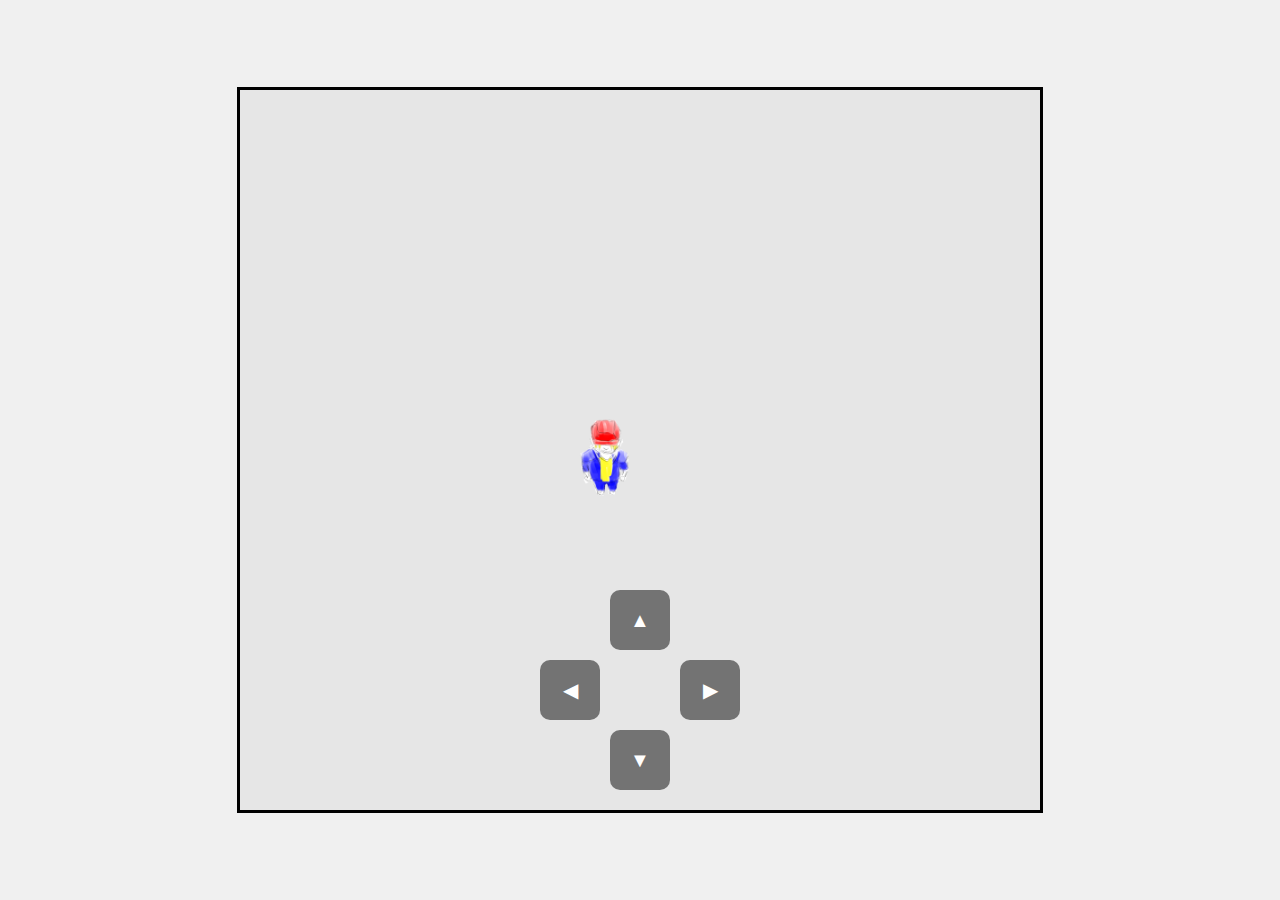
==== index.html @ 61626197 "Add files via upload" ====
<!DOCTYPE html>
<html lang="fr">

<head>
  <meta charset="UTF-8">
  <meta name="viewport" content="width=device-width, initial-scale=1.0">
  <title>Jeu Responsive</title>
  <style>
    body {
      margin: 0;
      padding: 0;
      display: flex;
      justify-content: center;
      align-items: center;
      height: 100vh;
      background-color: #f0f0f0;
      overflow: hidden;
      font-family: Arial, sans-serif;
    }

    #game-container {
      position: relative;
      width: 80vw;
      height: 80vh;
      max-width: 800px;
      max-height: 800px;
      border: 3px solid #000;
      background-color: #e6e6e6;
      overflow: hidden;
    }

    #character {
      position: absolute;
      width: 10%;
      height: 10%;
      background-size: contain;
      background-repeat: no-repeat;
      transition: all 0.1s ease;
    }

    #controls {
      position: absolute;
      bottom: 20px;
      left: 50%;
      transform: translateX(-50%);
      display: grid;
      grid-template-areas:
        ". up ."
        "left . right"
        ". down .";
      gap: 10px;
      z-index: 10;
    }

    .control-btn {
      width: 60px;
      height: 60px;
      background-color: rgba(0, 0, 0, 0.5);
      border: none;
      color: white;
      font-size: 20px;
      cursor: pointer;
      border-radius: 10px;
      outline: none;
      display: flex;
      justify-content: center;
      align-items: center;
      transition: background-color 0.2s;
    }

    .control-btn:active {
      background-color: rgba(0, 0, 0, 0.7);
    }

    #btn-up {
      grid-area: up;
    }

    #btn-down {
      grid-area: down;
    }

    #btn-left {
      grid-area: left;
    }

    #btn-right {
      grid-area: right;
    }
  </style>
</head>

<body>
  <div id="game-container">
    <div id="character"></div>

    <div id="controls">
      <button id="btn-up" class="control-btn">▲</button>
      <button id="btn-down" class="control-btn">▼</button>
      <button id="btn-left" class="control-btn">◀</button>
      <button id="btn-right" class="control-btn">▶</button>
    </div>
  </div>

  <script>
    // Récupérer les éléments
    const character = document.getElementById("character");
    const container = document.getElementById("game-container");

    // Boutons de contrôle
    const btnUp = document.getElementById("btn-up");
    const btnDown = document.getElementById("btn-down");
    const btnLeft = document.getElementById("btn-left");
    const btnRight = document.getElementById("btn-right");

    // Configuration du jeu
    const MOVE_SPEED = 1;
    const CHARACTER_SIZE = 20;

    
    const images = {
      default: "images/default.png",
      up: ["images/up1.png", "images/up2.png"],
      down: ["images/down1.png", "images/down2.png"],
      left: ["images/left1.png", "images/left_neutre.png"],
      right: ["images/right1.png", "images/right_neutre.png"]
    };

    // État du personnage
    let state = {
      positionX: 50,
      positionY: 50,
      animationStep: 0,
      isMoving: false,
      currentDirection: "down"
    };

    // Mettre à jour la position du personnage
    function updateCharacterPosition() {
      const containerWidth = container.offsetWidth;
      const containerHeight = container.offsetHeight;

      character.style.width = `${CHARACTER_SIZE}%`;
      character.style.height = `${CHARACTER_SIZE}%`;
      character.style.top = `${state.positionY - CHARACTER_SIZE / 2}%`;
      character.style.left = `${state.positionX - CHARACTER_SIZE / 2}%`;
    }

    // Animer le personnage
    function animateCharacter(direction) {
      state.animationStep = (state.animationStep + 1) % 2;
      state.currentDirection = direction;
      character.style.backgroundImage = `url('${images[direction][state.animationStep]}')`;
    }

    // Déplacer le personnage
    function moveCharacter(direction) {
      if (state.isMoving) return;

      state.isMoving = true;
      let moved = false;

      switch (direction) {
        case "up":
          if (state.positionY - MOVE_SPEED >= 0) {
            state.positionY -= MOVE_SPEED;
            moved = true;
          }
          break;
        case "down":
          if (state.positionY + MOVE_SPEED <= 100) {
            state.positionY += MOVE_SPEED;
            moved = true;
          }
          break;
        case "left":
          if (state.positionX - MOVE_SPEED >= 0) {
            state.positionX -= MOVE_SPEED;
            moved = true;
          }
          break;
        case "right":
          if (state.positionX + MOVE_SPEED <= 100) {
            state.positionX += MOVE_SPEED;
            moved = true;
          }
          break;
      }

      if (moved) {
        animateCharacter(direction);
        updateCharacterPosition();

        setTimeout(() => {
          state.isMoving = false;
        }, 100);
      }
    }

    // Gestion des touches du clavier
    document.addEventListener("keydown", (event) => {
      switch (event.key) {
        case "ArrowUp": moveCharacter("up"); break;
        case "ArrowDown": moveCharacter("down"); break;
        case "ArrowLeft": moveCharacter("left"); break;
        case "ArrowRight": moveCharacter("right"); break;
      }
    });

    // Gestion des boutons
    btnUp.addEventListener("mousedown", () => moveCharacter("up"));
    btnDown.addEventListener("mousedown", () => moveCharacter("down"));
    btnLeft.addEventListener("mousedown", () => moveCharacter("left"));
    btnRight.addEventListener("mousedown", () => moveCharacter("right"));









    // Initialisation
    function initCharacter() {
      // Définir l'image par défaut
      character.style.backgroundImage = `url('${images.default}')`;
      updateCharacterPosition();
    }

    // Initialiser le personnage
    initCharacter();
    window.addEventListener("resize", updateCharacterPosition);
  </script>
</body>

</html>
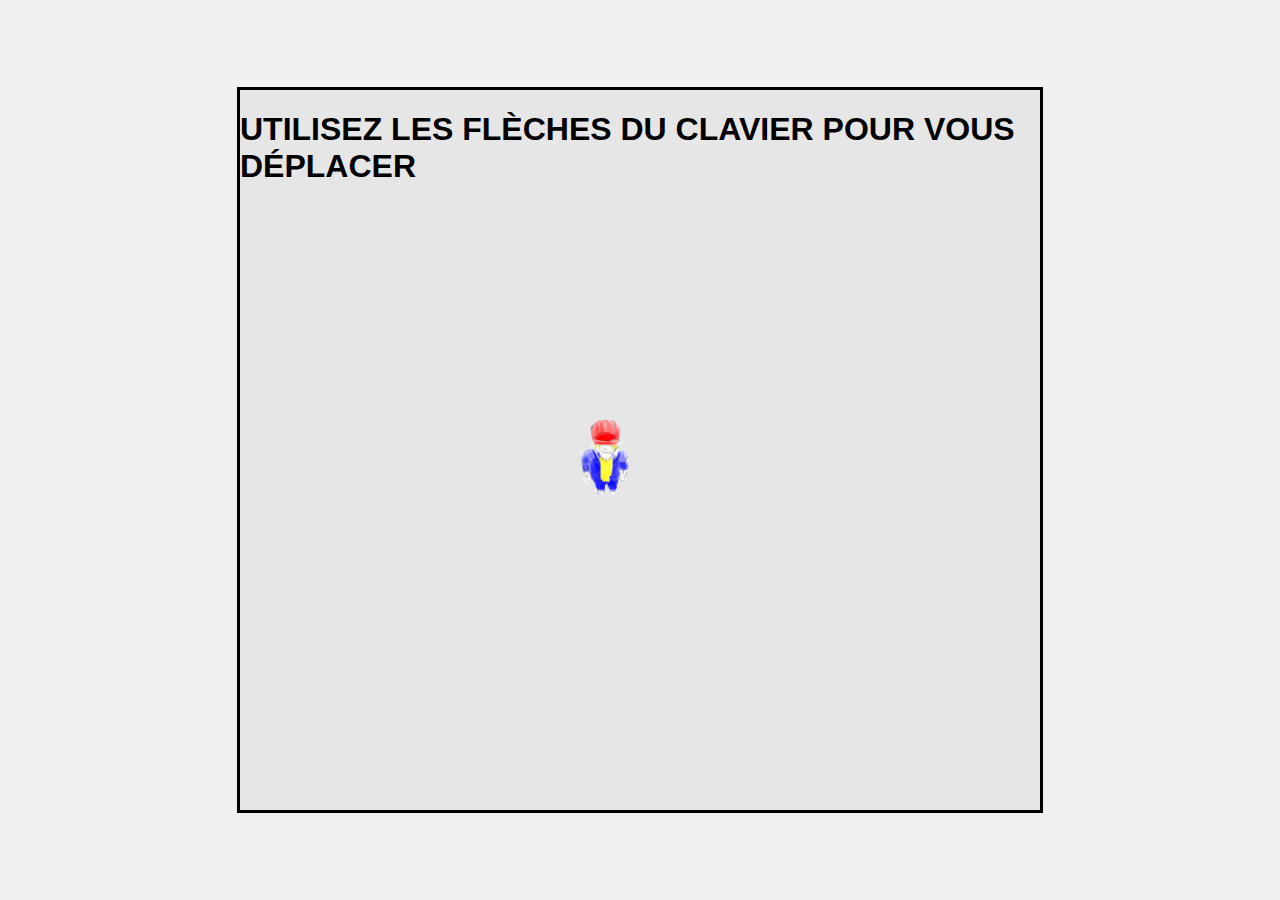
==== commit b0d02979: "Add files via upload" ====
--- a/index.html
+++ b/index.html
@@ -91,15 +91,10 @@
 </head>
 
 <body>
+  
   <div id="game-container">
+    <h1>UTILISEZ LES FLÈCHES DU CLAVIER POUR VOUS DÉPLACER</h1>
     <div id="character"></div>
-
-    <div id="controls">
-      <button id="btn-up" class="control-btn">▲</button>
-      <button id="btn-down" class="control-btn">▼</button>
-      <button id="btn-left" class="control-btn">◀</button>
-      <button id="btn-right" class="control-btn">▶</button>
-    </div>
   </div>
 
   <script>
@@ -207,15 +202,9 @@
       }
     });
 
-    // Gestion des boutons
-    btnUp.addEventListener("mousedown", () => moveCharacter("up"));
-    btnDown.addEventListener("mousedown", () => moveCharacter("down"));
-    btnLeft.addEventListener("mousedown", () => moveCharacter("left"));
-    btnRight.addEventListener("mousedown", () => moveCharacter("right"));
-
-
-
-
+ 
+
+    
 
 
 
